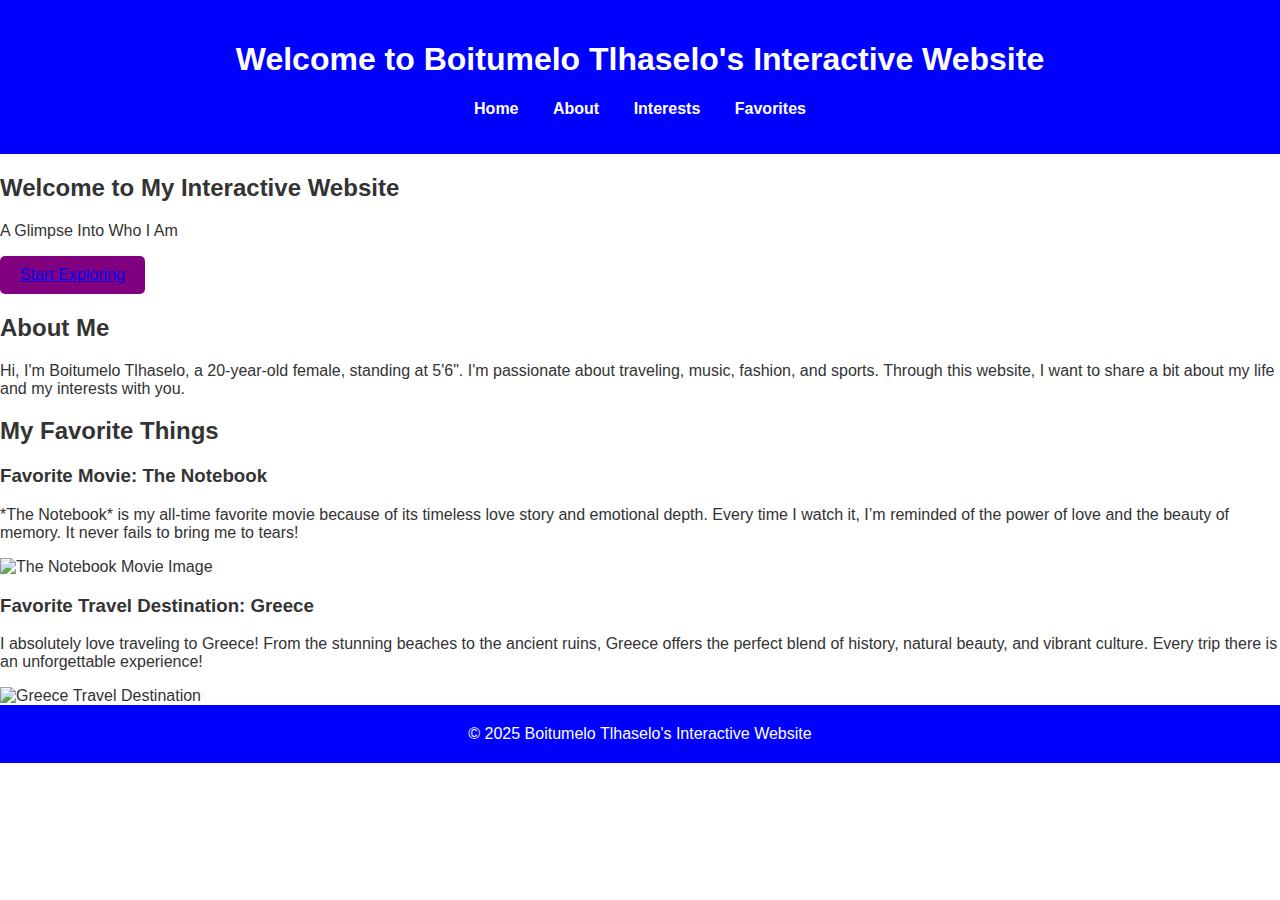
==== index.html @ 71d0ce0d "Update index.html" ====
<!DOCTYPE html>
<html lang="en">
<head>
    <meta charset="UTF-8">
    <meta name="viewport" content="width=device-width, initial-scale=1.0">
    <title>Welcome - A Glimpse Into Who I Am</title>
    <link rel="stylesheet" href="styles.css">
</head>
<body>
    <header>
        <h1>Welcome to Boitumelo Tlhaselo's Interactive Website</h1>
        <nav>
            <ul>
                <li><a href="index.html">Home</a></li>
                <li><a href="about.html">About</a></li>
                <li><a href="interests.html">Interests</a></li>
                <li><a href="favorites.html">Favorites</a></li>
            </ul>
        </nav>
    </header>

    <section id="welcome">
        <h2>Welcome to My Interactive Website</h2>
        <p>A Glimpse Into Who I Am</p>
        <button><a href="interests.html">Start Exploring</a></button>
    </section>

    <section id="about-me">
        <h2>About Me</h2>
        <p>Hi, I'm Boitumelo Tlhaselo, a 20-year-old female, standing at 5'6". I'm passionate about traveling, music, fashion, and sports. Through this website, I want to share a bit about my life and my interests with you.</p>
    </section>

    <section id="my-favorites">
        <h2>My Favorite Things</h2>

        <div id="favorite-movie">
            <h3>Favorite Movie: The Notebook</h3>
            <p>*The Notebook* is my all-time favorite movie because of its timeless love story and emotional depth. Every time I watch it, I’m reminded of the power of love and the beauty of memory. It never fails to bring me to tears!</p>
            <img src="images/notebook.jpg" alt="The Notebook Movie Image">
        </div>

        <div id="favorite-travel">
            <h3>Favorite Travel Destination: Greece</h3>
            <p>I absolutely love traveling to Greece! From the stunning beaches to the ancient ruins, Greece offers the perfect blend of history, natural beauty, and vibrant culture. Every trip there is an unforgettable experience!</p>
            <img src="images/greece.jpg" alt="Greece Travel Destination">
        </div>
    </section>

    <footer>
        <p>&copy; 2025 Boitumelo Tlhaselo's Interactive Website</p>
    </footer>
</body>
</html>
---- styles.css ----
/* General Styles */
body {
    font-family: 'Arial', sans-serif;
    margin: 0;
    padding: 0;
    background-color: white; /* White background */
    color: #333;
}

/* Header and Footer */
header, footer {
    background-color: #0000FF; /* Blue background for header and footer */
    color: white;
    padding: 20px;
    text-align: center;
}

/* Navigation */
nav ul {
    list-style-type: none;
    padding: 0;
}

nav ul li {
    display: inline;
    margin: 0 15px;
}

nav ul li a {
    text-decoration: none;
    color: white;
    font-weight: bold;
}

nav ul li a:hover {
    color: #FFD700; /* Hover color for navigation links */
}

/* Button Styles */
button {
    background-color: #800080; /* Purple button background */
    color: white; /* White button text */
    border: none;
    padding: 10px 20px;
    font-size: 1rem;
    cursor: pointer;
    border-radius: 5px;
    transition: background-color 0.3s ease;
}

button:hover {
    background-color: #4B0082; /* Darker purple when hovering */
}

/* Interest Page Styles */
#interests {
    text-align: center;
    padding: 50px 20px;
}

#interests h2 {
    font-size: 2.5rem;
    color: #333;
}

#interests div {
    margin: 30px 0;
    padding: 20px;
    background-color: #ffffff;
    border-radius: 8px;
    box-shadow: 0 4px 8px rgba(0, 0, 0, 0.1);
}

#interests div h3 {
    font-size: 2rem;
    color: #333;
}

#interests div p {
    font-size: 1.2rem;
    color: #666;
}

#interests div img {
    width: 100%;
    height: auto;
    max-width: 500px;
    border-radius: 10px;
    margin-top: 20px;
    transition: transform 0.3s ease;
}

#interests div img:hover {
    transform: scale(1.1);
}

/* About Page Styles */
#about {
    padding: 50px 20px;
    text-align: center;
}

#about h2 {
    font-size: 2.5rem;
    color: #333;
}

#about p {
    font-size: 1.2rem;
    color: #666;
}

/* Favorites Page Styles */
#favorites {
    padding: 40px 20px;
    text-align: center;
}

#favorites h2 {
    font-size: 2.5rem;
}

#favorites div {
    margin: 30px 0;
    padding: 20px;
    background-color: #fff;
    border-radius: 8px;
    box-shadow: 0 4px 8px rgba(0, 0, 0, 0.1);
}

#favorites div h3 {
    font-size: 2rem;
    color: #333;
}

#favorites div ul {
    font-size: 1.2rem;
    color: #666;
}

#favorites div ul li {
    list-style-type: square;
}

/* Footer Styles */
footer {
    background-color: #0000FF; /* Blue footer */
    color: white;
    padding: 20px;
    text-align: center;
}

footer p {
    margin: 0;
}

/* Mobile Responsiveness */
@media screen and (max-width: 768px) {
    nav ul {
        text-align: center;
    }

    nav ul li {
        display: block;
        margin-bottom: 10px;
    }

    #interests div, #favorites div {
        padding: 15px;
    }

    #interests h2, #favorites h2 {
        font-size: 2rem;
    }

    #interests div img, #favorites div img {
        max-width: 100%;
    }
}
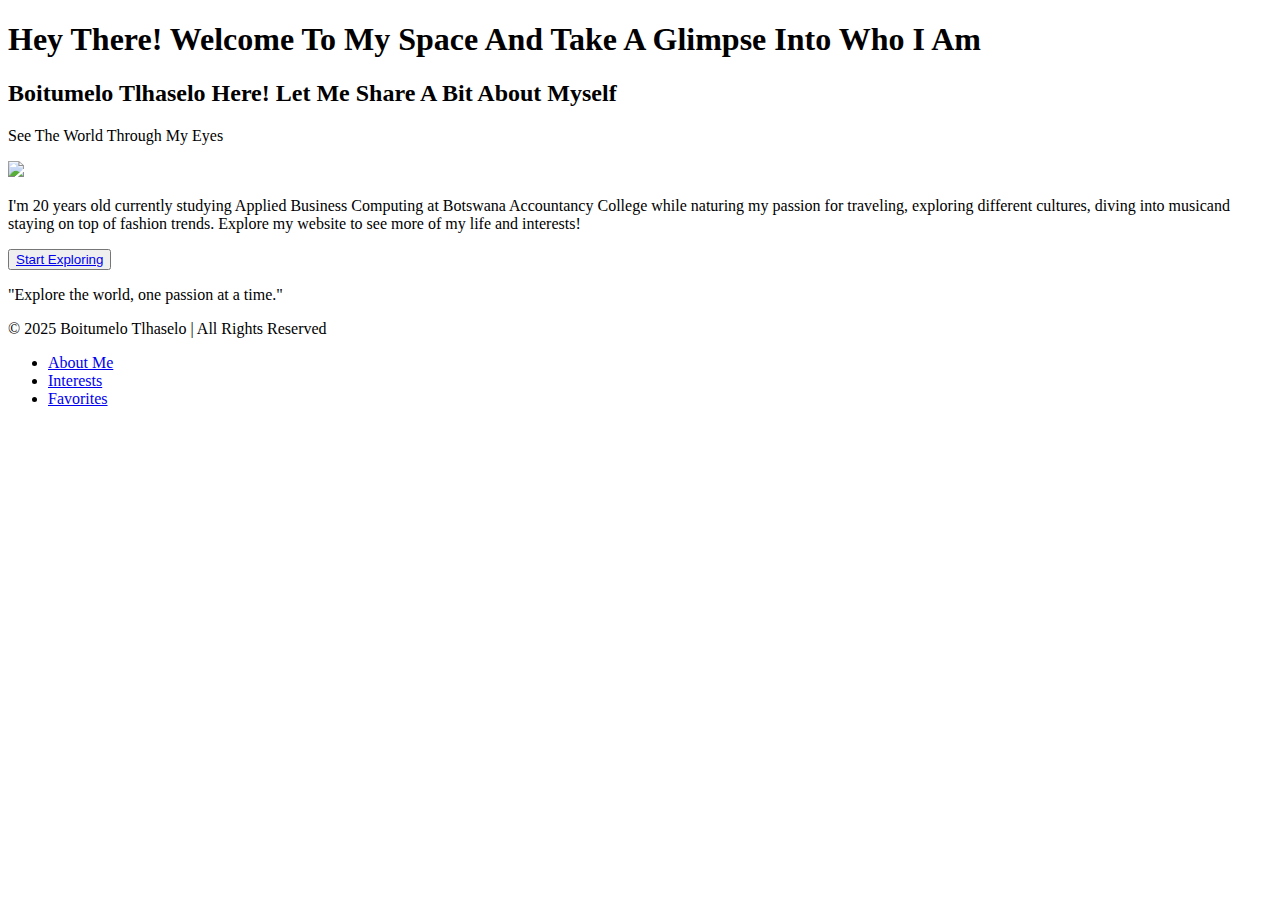
==== commit 3942b09e: "index.html" ====
--- a/index.html
+++ b/index.html
@@ -3,51 +3,47 @@
 <head>
     <meta charset="UTF-8">
     <meta name="viewport" content="width=device-width, initial-scale=1.0">
-    <title>Welcome - A Glimpse Into Who I Am</title>
-    <link rel="stylesheet" href="styles.css">
+    <title>Hey There! Welcome To My Space And Take A Glimpse Into Who I Am </title>
+    <link rel="stylesheet" href="css/styles.css">
 </head>
 <body>
+
     <header>
-        <h1>Welcome to Boitumelo Tlhaselo's Interactive Website</h1>
+        <h1>Hey There! Welcome To My Space And Take A Glimpse Into Who I Am</h1>
+    </header>
+
+    <section id="welcome">
+        <h2> Boitumelo Tlhaselo Here! Let Me Share A Bit About Myself </h2>
+        <p>See The World Through  My Eyes</p>
+        
+        <!-- Image of yourself -->
+        <img src=C:\Users\thaba\Documents\BoitumeloWebsite\images\IMG-20241214-WA0016.jpgclass="profile-img">
+        
+        <p>I'm 20 years old currently studying Applied Business Computing at Botswana Accountancy College
+            while naturing my passion for traveling, exploring different cultures, diving into musicand 
+            staying on top of fashion trends. Explore my website to see more of my life and interests!</p>
+        
+        <!-- Start Exploring Button -->
+        <button><a href="interests.html">Start Exploring</a></button>
+    </section>
+
+    <section id="motto">
+        <p>"Explore the world, one passion at a time."</p>
+    </section>
+
+    <footer>
+        <p>&copy; 2025 Boitumelo Tlhaselo | All Rights Reserved</p>
         <nav>
             <ul>
-                <li><a href="index.html">Home</a></li>
-                <li><a href="about.html">About</a></li>
+                <li><a href="about.html">About Me</a></li>
                 <li><a href="interests.html">Interests</a></li>
                 <li><a href="favorites.html">Favorites</a></li>
             </ul>
         </nav>
-    </header>
+    </footer>
 
-    <section id="welcome">
-        <h2>Welcome to My Interactive Website</h2>
-        <p>A Glimpse Into Who I Am</p>
-        <button><a href="interests.html">Start Exploring</a></button>
-    </section>
-
-    <section id="about-me">
-        <h2>About Me</h2>
-        <p>Hi, I'm Boitumelo Tlhaselo, a 20-year-old female, standing at 5'6". I'm passionate about traveling, music, fashion, and sports. Through this website, I want to share a bit about my life and my interests with you.</p>
-    </section>
-
-    <section id="my-favorites">
-        <h2>My Favorite Things</h2>
-
-        <div id="favorite-movie">
-            <h3>Favorite Movie: The Notebook</h3>
-            <p>*The Notebook* is my all-time favorite movie because of its timeless love story and emotional depth. Every time I watch it, I’m reminded of the power of love and the beauty of memory. It never fails to bring me to tears!</p>
-            <img src="images/notebook.jpg" alt="The Notebook Movie Image">
-        </div>
-
-        <div id="favorite-travel">
-            <h3>Favorite Travel Destination: Greece</h3>
-            <p>I absolutely love traveling to Greece! From the stunning beaches to the ancient ruins, Greece offers the perfect blend of history, natural beauty, and vibrant culture. Every trip there is an unforgettable experience!</p>
-            <img src="images/greece.jpg" alt="Greece Travel Destination">
-        </div>
-    </section>
-
-    <footer>
-        <p>&copy; 2025 Boitumelo Tlhaselo's Interactive Website</p>
-    </footer>
 </body>
 </html>
+
+
+   
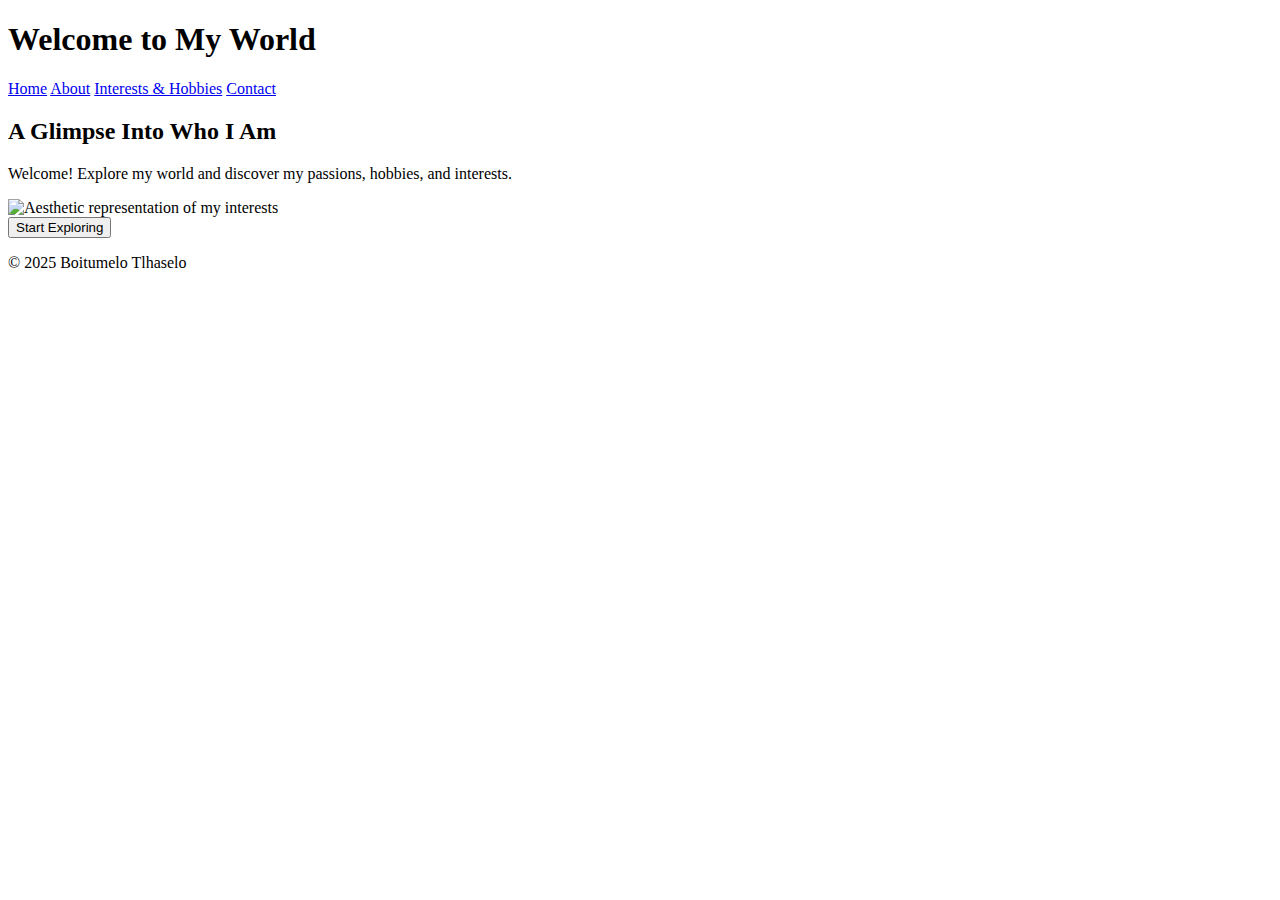
==== commit 3f0e1a69: "Update index.html" ====
--- a/index.html
+++ b/index.html
@@ -3,47 +3,46 @@
 <head>
     <meta charset="UTF-8">
     <meta name="viewport" content="width=device-width, initial-scale=1.0">
-    <title>Hey There! Welcome To My Space And Take A Glimpse Into Who I Am </title>
+    <title>Welcome | A Glimpse Into Who I Am</title>
     <link rel="stylesheet" href="css/styles.css">
 </head>
 <body>
 
     <header>
-        <h1>Hey There! Welcome To My Space And Take A Glimpse Into Who I Am</h1>
+        <h1>Welcome to My World</h1>
+        <nav>
+            <a href="index.html">Home</a>
+            <a href="pages/about.html">About</a>
+            <a href="pages/interests-hobbies.html">Interests & Hobbies</a>
+            <a href="pages/contact.html">Contact</a>
+        </nav>
     </header>
 
-    <section id="welcome">
-        <h2> Boitumelo Tlhaselo Here! Let Me Share A Bit About Myself </h2>
-        <p>See The World Through  My Eyes</p>
-        
-        <!-- Image of yourself -->
-        <img src=C:\Users\thaba\Documents\BoitumeloWebsite\images\IMG-20241214-WA0016.jpgclass="profile-img">
-        
-        <p>I'm 20 years old currently studying Applied Business Computing at Botswana Accountancy College
-            while naturing my passion for traveling, exploring different cultures, diving into musicand 
-            staying on top of fashion trends. Explore my website to see more of my life and interests!</p>
-        
-        <!-- Start Exploring Button -->
-        <button><a href="interests.html">Start Exploring</a></button>
-    </section>
+    <main class="home-section">
+        <section class="welcome-text">
+            <h2>A Glimpse Into Who I Am</h2>
+            <p>Welcome! Explore my world and discover my passions, hobbies, and interests.</p>
+        </section>
 
-    <section id="motto">
-        <p>"Explore the world, one passion at a time."</p>
-    </section>
+        <section class="home-image">
+            <img src="images/homepage-image.jpg" alt="Aesthetic representation of my interests">
+        </section>
+
+        <section class="explore-button">
+            <a href="pages/interests-hobbies.html">
+                <button class="explore-btn">Start Exploring</button>
+            </a>
+        </section>
+    </main>
 
     <footer>
-        <p>&copy; 2025 Boitumelo Tlhaselo | All Rights Reserved</p>
-        <nav>
-            <ul>
-                <li><a href="about.html">About Me</a></li>
-                <li><a href="interests.html">Interests</a></li>
-                <li><a href="favorites.html">Favorites</a></li>
-            </ul>
-        </nav>
+        <p>&copy; 2025 Boitumelo Tlhaselo</p>
     </footer>
 
 </body>
 </html>
 
 
+
+
    
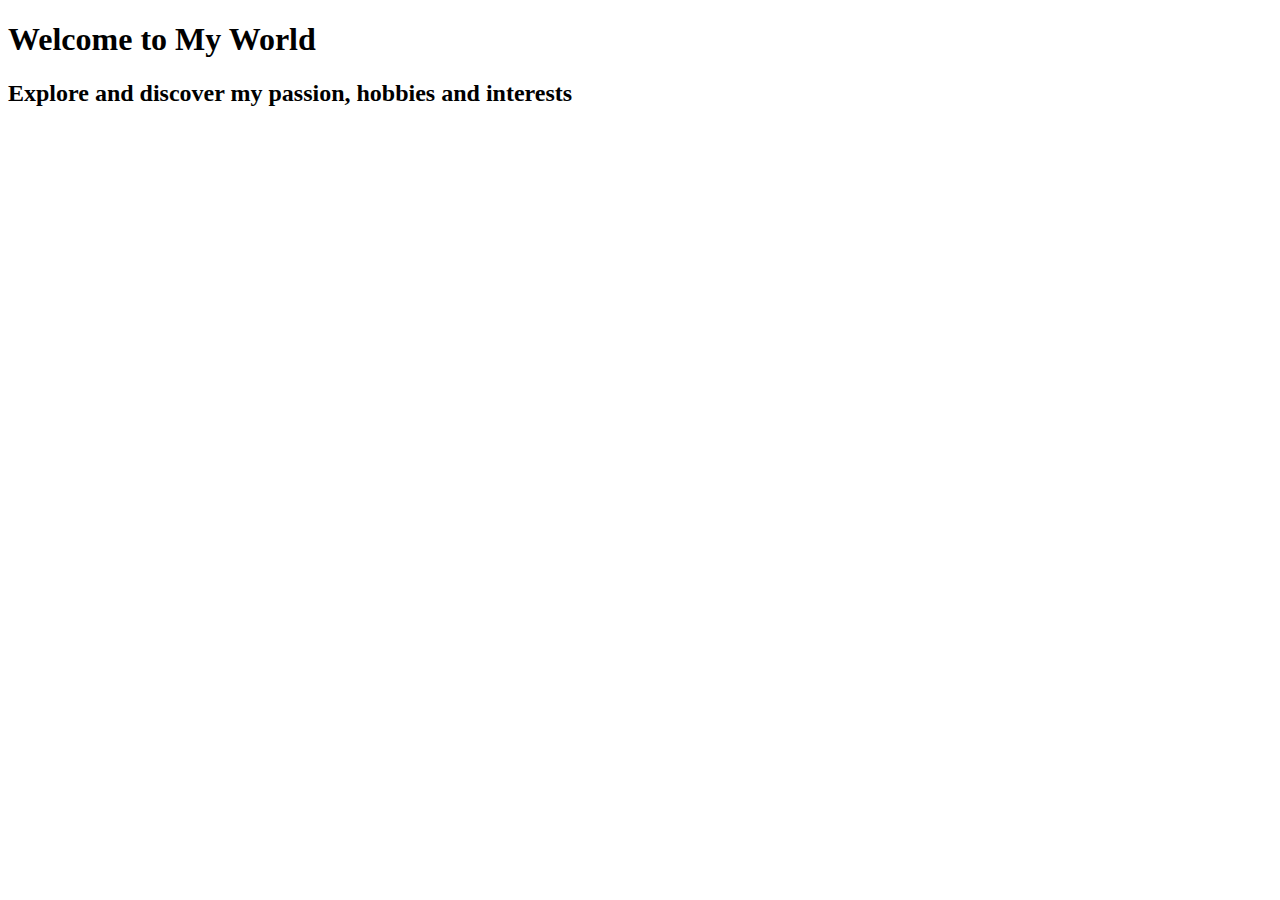
==== commit c07784d8: "index.html" ====
--- a/index.html
+++ b/index.html
@@ -1,44 +1,16 @@
 <!DOCTYPE html>
-<html lang="en">
+<html>
 <head>
-    <meta charset="UTF-8">
-    <meta name="viewport" content="width=device-width, initial-scale=1.0">
-    <title>Welcome | A Glimpse Into Who I Am</title>
-    <link rel="stylesheet" href="css/styles.css">
+    
+    <title>A Glimpse Into Who I Am</title>
+    
 </head>
 <body>
 
-    <header>
-        <h1>Welcome to My World</h1>
-        <nav>
-            <a href="index.html">Home</a>
-            <a href="pages/about.html">About</a>
-            <a href="pages/interests-hobbies.html">Interests & Hobbies</a>
-            <a href="pages/contact.html">Contact</a>
-        </nav>
-    </header>
+   <h1> Welcome to My World</h1>
+   <h2> Explore and discover my passion, hobbies and interests</h2>
 
-    <main class="home-section">
-        <section class="welcome-text">
-            <h2>A Glimpse Into Who I Am</h2>
-            <p>Welcome! Explore my world and discover my passions, hobbies, and interests.</p>
-        </section>
-
-        <section class="home-image">
-            <img src="images/homepage-image.jpg" alt="Aesthetic representation of my interests">
-        </section>
-
-        <section class="explore-button">
-            <a href="pages/interests-hobbies.html">
-                <button class="explore-btn">Start Exploring</button>
-            </a>
-        </section>
-    </main>
-
-    <footer>
-        <p>&copy; 2025 Boitumelo Tlhaselo</p>
-    </footer>
-
+    <a href= "https://www.google.com" target=_self tittle 
 </body>
 </html>
 
